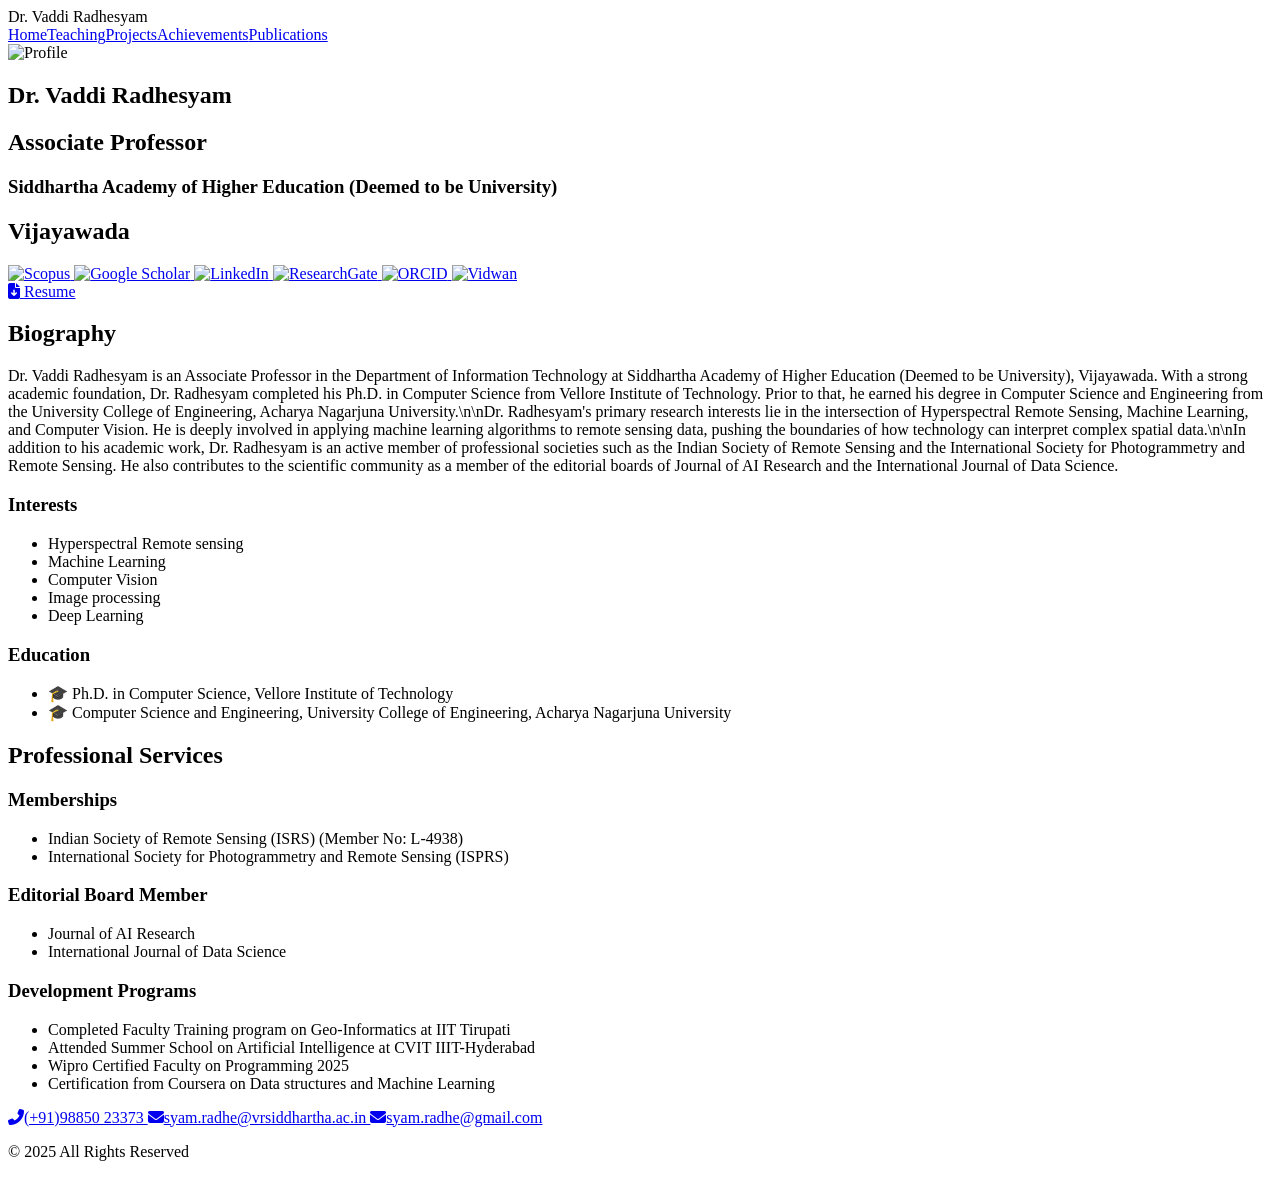
==== index.html @ b6c32190 "updates" ====
<!DOCTYPE html>
<html lang="en">

<head>
    <meta charset="UTF-8" />
    <meta name="viewport" content="width=device-width, initial-scale=1.0" />
    <title>Dr. Vaddi Radhesyam</title>
    <script src="https://cdn.tailwindcss.com"></script>
    <link rel="stylesheet" href="https://cdnjs.cloudflare.com/ajax/libs/font-awesome/6.4.0/css/all.min.css" />
    <link rel="stylesheet" href="styles.css">
</head>

<body class="text-gray-800 font-sans bg-white flex flex-col min-h-screen">

    <nav class="fixed top-0 left-0 right-0 bg-white shadow-md z-10">
        <div class="flex flex-wrap items-center justify-between py-4 px-10 relative">
            <div class="font-semibold text-lg" id="profile-name-nav">Dr. Vaddi Radhesyam</div>
            <button id="menu-btn" class="block md:hidden text-gray-700 focus:outline-none">
                <svg class="w-6 h-6" fill="none" stroke="currentColor" viewBox="0 0 24 24">
                    <path stroke-linecap="round" stroke-linejoin="round" stroke-width="2" d="M4 6h16M4 12h16M4 18h16" />
                </svg>
            </button>

            <div id="desktop-menu" class="desktop-menu md:flex md:w-auto flex-row space-x-6 mt-4 md:mt-0">
                <a href="index.html"
                    class="text-black relative pb-1 after:content-[''] after:absolute after:w-full after:h-[2px] after:bg-black after:left-0 after:-bottom-[2px]">Home</a>
                <a href="teaching.html" class="text-gray-600 hover:text-black transition">Teaching</a>
                <a href="projests.html" class="text-gray-600 hover:text-black transition">Projects</a>
                <a href="achievements.html" class="text-gray-600 hover:text-black transition">Achievements</a>
                <a href="publications.html" class="text-gray-600 hover:text-black transition">Publications</a>
            </div>

            <div id="mobile-menu" class="navbar-links">
                <a href="index.html">Home</a>
                <a href="teaching.html">Teaching</a>
                <a href="projests.html">Projects</a>
                <a href="achievements.html">Achievements</a>
                <a href="publications.html">Publications</a>
            </div>
        </div>
    </nav>

    <div class="px-[5%]">
        <main class="flex-1 flex flex-col gap-10 pt-28">
            <section class="flex flex-wrap gap-10">
                <div class="flex-1 min-w-[300px] flex flex-col items-center text-center justify-center">
                    <img id="profile-img" src="https://cdn.pixabay.com/photo/2017/11/10/05/48/user-2935527_1280.png"
                        alt="Profile" class="w-40 h-40 rounded-full object-cover mb-4">
                    <h1 id="profile-name" class="text-3xl font-semibold">Dr. Vaddi Radhesyam</h1>
                    <h2 id="profile-position" class="text-xl text-gray-600">Associate Professor</h2>
                    <h3 id="profile-university" class="text-gray-600">Siddhartha Academy of Higher Education (Deemed to be University)</h3>
                    <h2 id="university-location" class="text-gray-600">Vijayawada</h2>
                    <div class="flex gap-4 mt-4 mb-5" id="profile-links">
                        <a href="https://www.scopus.com/authid/detail.uri?authorId=55797717700" target="_blank">
                            <img src="https://encrypted-tbn0.gstatic.com/images?q=tbn:ANd9GcRCuDl65YZQBniP-FLOuLqiDPFkpuYNOi8Ucg&s"
                                alt="Scopus" class="w-6 h-6 rounded-full">
                        </a>
                        <a href="https://scholar.google.com/citations?user=8vLcTp4AAAAJ&hl=en" target="_blank">
                            <img src="https://encrypted-tbn0.gstatic.com/images?q=tbn:ANd9GcTK0XWp6ZwN6aAActzk8owHDO94IHANcwKfAQ&s"
                                alt="Google Scholar" class="w-6 h-6 rounded-full">
                        </a>
                        <a href="https://www.linkedin.com/in/dr-radhesyam-vaddi-12972521/" target="_blank">
                            <img src="https://cdn.pixabay.com/photo/2017/08/23/22/59/linked-in-2674741_1280.png"
                                alt="LinkedIn" class="w-6 h-6 rounded-full">
                        </a>
                        <a href="https://www.researchgate.net/profile/Radhesyam_Vaddi" target="_blank">
                            <img src="https://encrypted-tbn0.gstatic.com/images?q=tbn:ANd9GcQNIvyFRFT_WDtL9j0Wy07Gxm9Pcf2wlSNNrA&s"
                                alt="ResearchGate" class="w-6 h-6 rounded-full">
                        </a>
                        <a href="https://orcid.org/0000-0002-7356-7652" target="_blank">
                            <img src="https://vidwan.inflibnet.ac.in/files/icon/orcid_1.png" alt="ORCID"
                                class="w-6 h-6 rounded-full">
                        </a>
                        <a href="https://vidwan.inflibnet.ac.in/profile/326616" target="_blank">
                            <img src="https://gpmgcm.ac.in/wp-content/uploads/2024/01/Vidwan-Portal.png" alt="Vidwan"
                                class="w-6 h-6 rounded-full">
                        </a>
                    </div>
                    <div class="items-center text-center justify-center">
                        <a href="radhesyam_cv.docx" target="_blank"
                            class="flex items-center justify-center bg-black text-white py-2 px-4 rounded-md hover:bg-gray-800 transition-all">
                            <i class="fas fa-file-download mr-2"></i> Resume
                        </a>
                    </div>
                </div>

                <div class="flex-1 min-w-[300px]">
                    <div class="mb-8">
                        <h2 class="text-lg font-semibold border-b border-gray-300 pb-1 mb-3">Biography</h2>
                        <p id="profile-biography" class="leading-relaxed">
                            Dr. Vaddi Radhesyam is an Associate Professor in the Department of Information Technology at Siddhartha Academy of
                            Higher Education (Deemed to be University), Vijayawada. With a strong academic foundation, Dr. Radhesyam completed his
                            Ph.D. in Computer Science from Vellore Institute of Technology. Prior to that, he earned his degree in Computer Science
                            and Engineering from the University College of Engineering, Acharya Nagarjuna University.\n\nDr. Radhesyam's primary
                            research interests lie in the intersection of Hyperspectral Remote Sensing, Machine Learning, and Computer Vision. He is
                            deeply involved in applying machine learning algorithms to remote sensing data, pushing the boundaries of how technology
                            can interpret complex spatial data.\n\nIn addition to his academic work, Dr. Radhesyam is an active member of
                            professional societies such as the Indian Society of Remote Sensing and the International Society for Photogrammetry and
                            Remote Sensing. He also contributes to the scientific community as a member of the editorial boards of Journal of AI
                            Research and the International Journal of Data Science.
                        </p>
                    </div>

                    <div class="grid grid-cols-1 md:grid-cols-2 gap-8 mb-8">
                        <div>
                            <h3 class="text-lg font-semibold border-b border-gray-300 pb-1 mb-3">Interests</h3>
                            <ul id="interests-list" class="list-disc pl-5 space-y-1">
                                <li>Hyperspectral Remote sensing</li>
                                <li>Machine Learning</li>
                                <li>Computer Vision</li>
                                <li>Image processing</li>
                                <li>Deep Learning</li>
                            </ul>
                        </div>

                        <div>
                            <h3 class="text-lg font-semibold border-b border-gray-300 pb-1 mb-3">Education</h3>
                            <ul id="education-list" class="space-y-1">
                                <li>🎓 Ph.D. in Computer Science, Vellore Institute of Technology</li>
                                <li>🎓 Computer Science and Engineering, University College of Engineering, Acharya Nagarjuna University</li>
                            </ul>
                        </div>
                    </div>
                </div>
            </section>

            <h2 class="text-lg font-semibold border-b border-gray-300 pb-1 mb-3">Professional Services</h2>
            <section class="grid grid-cols-1 md:grid-cols-2 gap-8">
                <div>
                    <h3 class="text-lg font-semibold border-b border-gray-300 pb-1 mb-3">Memberships</h3>
                    <ul id="memberships-list" class="list-disc pl-5 space-y-1">
                        <li>Indian Society of Remote Sensing (ISRS) (Member No: L-4938)</li>
                        <li>International Society for Photogrammetry and Remote Sensing (ISPRS)</li>
                    </ul>
                </div>

                <div>
                    <h3 class="text-lg font-semibold border-b border-gray-300 pb-1 mb-3">Editorial Board Member</h3>
                    <ul id="editorial-list" class="list-disc pl-5 space-y-1">
                        <li>Journal of AI Research</li>
                        <li>International Journal of Data Science</li>
                    </ul>
                </div>

                <div>
                    <h3 class="text-lg font-semibold border-b border-gray-300 pb-1 mb-3">Development Programs</h3>
                    <ul id="development-list" class="list-disc pl-5 space-y-1">
                        <li>Completed Faculty Training program on Geo-Informatics at IIT Tirupati</li>
                        <li>Attended Summer School on Artificial Intelligence at CVIT IIIT-Hyderabad</li>
                        <li>Wipro Certified Faculty on Programming 2025</li>
                        <li>Certification from Coursera on Data structures and Machine Learning</li>
                    </ul>
                </div>
            </section>
        </main>
    </div>
</body>
<div id="footer-placeholder"></div>
<script src="script.js"></script>
</html>
---- styles.css ----
#mobile-menu {
    display: none;
    flex-direction: column;
    width: 100%;
}

#mobile-menu a {
    padding: 1rem;
    text-align: center;
    font-size: 1.2rem;
    border-bottom: 1px solid #eee;
    width: 100%;
    transition: background-color 0.3s ease;
}

#mobile-menu a:hover {
    background-color: #f0f0f0;
}

#mobile-menu.open {
    display: flex;
    animation: slideDown 0.3s ease-in-out;
}

.desktop-menu {
    display: flex;
}

@media (max-width: 768px) {
    .desktop-menu {
        display: none;
    }

    #menu-btn {
        display: block;
    }

    .desktop-menu.show-on-mobile {
        display: none;
    }
}

@media (min-width: 769px) {
    #menu-btn {
        display: none;
    }
}

@keyframes slideDown {
    0% {
        opacity: 0;
        transform: translateY(-20px);
    }

    100% {
        opacity: 1;
        transform: translateY(0);
    }
}
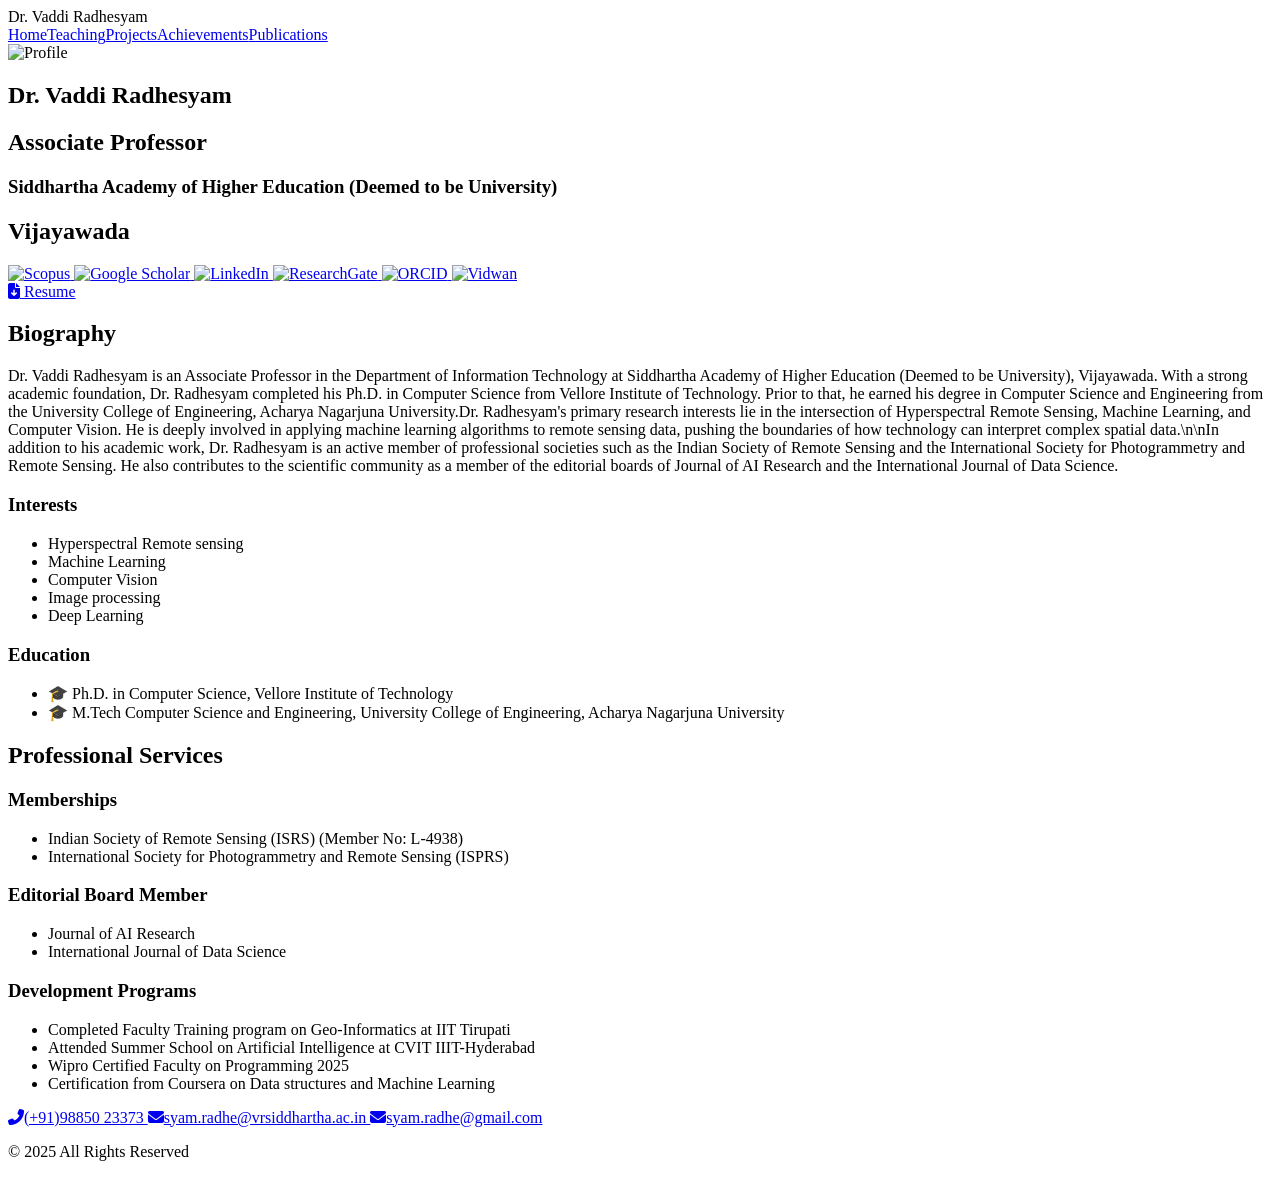
==== commit 7660d245: "Update index.html" ====
--- a/index.html
+++ b/index.html
@@ -91,7 +91,7 @@
                             Dr. Vaddi Radhesyam is an Associate Professor in the Department of Information Technology at Siddhartha Academy of
                             Higher Education (Deemed to be University), Vijayawada. With a strong academic foundation, Dr. Radhesyam completed his
                             Ph.D. in Computer Science from Vellore Institute of Technology. Prior to that, he earned his degree in Computer Science
-                            and Engineering from the University College of Engineering, Acharya Nagarjuna University.\n\nDr. Radhesyam's primary
+                            and Engineering from the University College of Engineering, Acharya Nagarjuna University.Dr. Radhesyam's primary
                             research interests lie in the intersection of Hyperspectral Remote Sensing, Machine Learning, and Computer Vision. He is
                             deeply involved in applying machine learning algorithms to remote sensing data, pushing the boundaries of how technology
                             can interpret complex spatial data.\n\nIn addition to his academic work, Dr. Radhesyam is an active member of
@@ -117,7 +117,7 @@
                             <h3 class="text-lg font-semibold border-b border-gray-300 pb-1 mb-3">Education</h3>
                             <ul id="education-list" class="space-y-1">
                                 <li>🎓 Ph.D. in Computer Science, Vellore Institute of Technology</li>
-                                <li>🎓 Computer Science and Engineering, University College of Engineering, Acharya Nagarjuna University</li>
+                                <li>🎓 M.Tech Computer Science and Engineering, University College of Engineering, Acharya Nagarjuna University</li>
                             </ul>
                         </div>
                     </div>
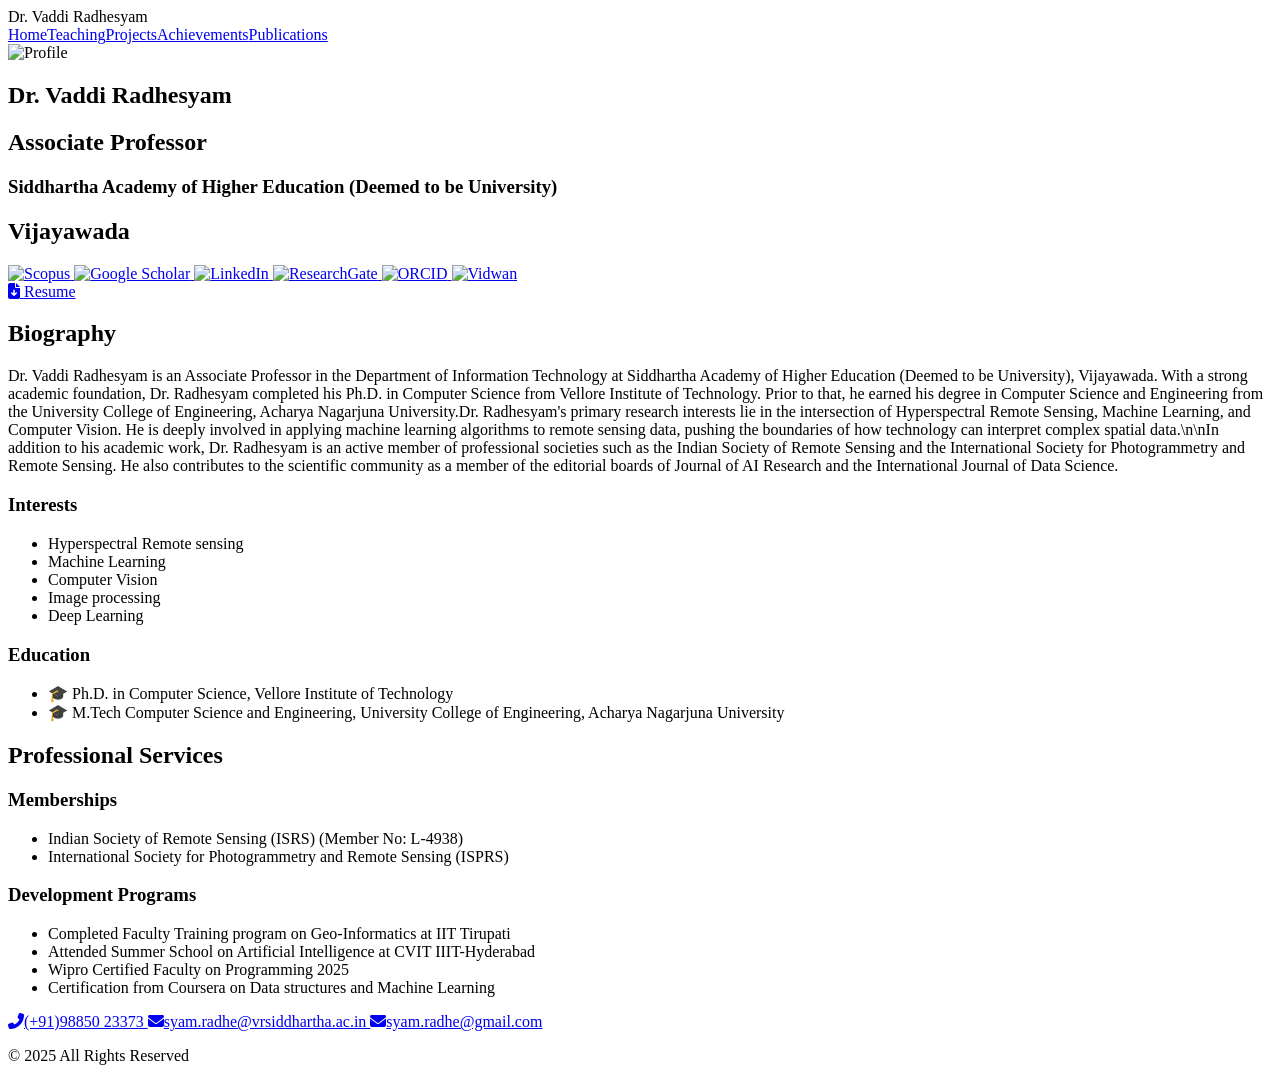
==== commit a654dd96: "Update index.html" ====
--- a/index.html
+++ b/index.html
@@ -135,14 +135,6 @@
                 </div>
 
                 <div>
-                    <h3 class="text-lg font-semibold border-b border-gray-300 pb-1 mb-3">Editorial Board Member</h3>
-                    <ul id="editorial-list" class="list-disc pl-5 space-y-1">
-                        <li>Journal of AI Research</li>
-                        <li>International Journal of Data Science</li>
-                    </ul>
-                </div>
-
-                <div>
                     <h3 class="text-lg font-semibold border-b border-gray-300 pb-1 mb-3">Development Programs</h3>
                     <ul id="development-list" class="list-disc pl-5 space-y-1">
                         <li>Completed Faculty Training program on Geo-Informatics at IIT Tirupati</li>
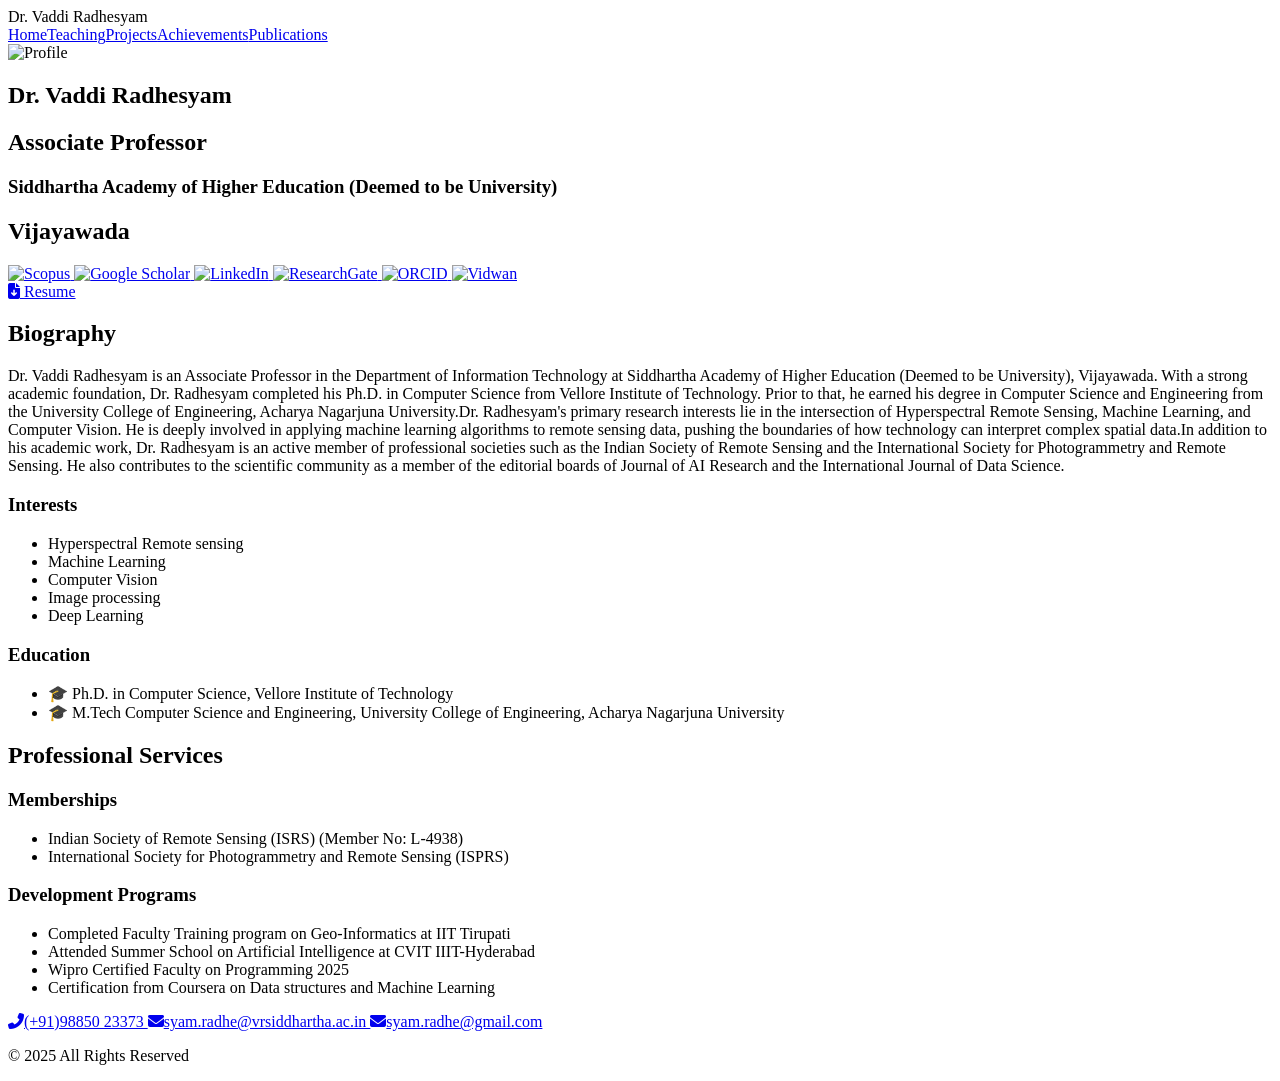
==== commit 12801d8a: "Update index.html" ====
--- a/index.html
+++ b/index.html
@@ -94,7 +94,7 @@
                             and Engineering from the University College of Engineering, Acharya Nagarjuna University.Dr. Radhesyam's primary
                             research interests lie in the intersection of Hyperspectral Remote Sensing, Machine Learning, and Computer Vision. He is
                             deeply involved in applying machine learning algorithms to remote sensing data, pushing the boundaries of how technology
-                            can interpret complex spatial data.\n\nIn addition to his academic work, Dr. Radhesyam is an active member of
+                            can interpret complex spatial data.In addition to his academic work, Dr. Radhesyam is an active member of
                             professional societies such as the Indian Society of Remote Sensing and the International Society for Photogrammetry and
                             Remote Sensing. He also contributes to the scientific community as a member of the editorial boards of Journal of AI
                             Research and the International Journal of Data Science.
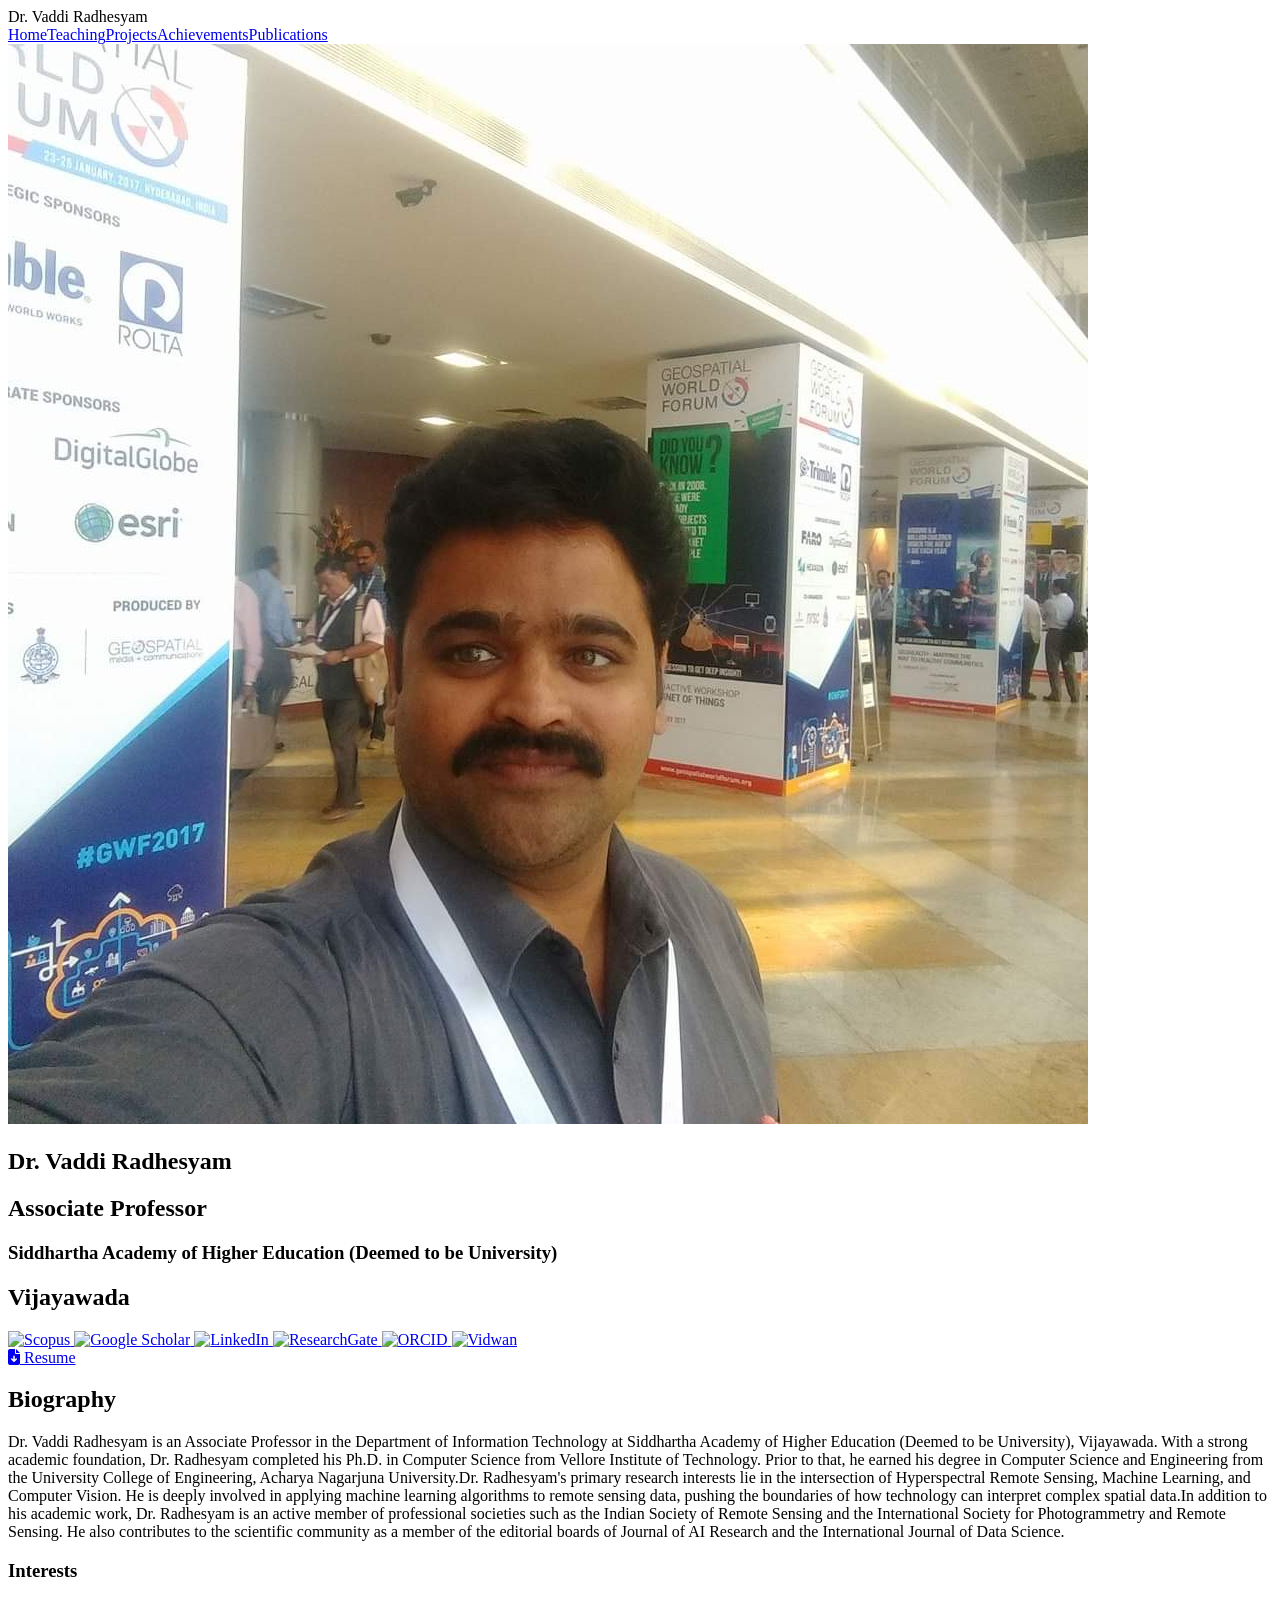
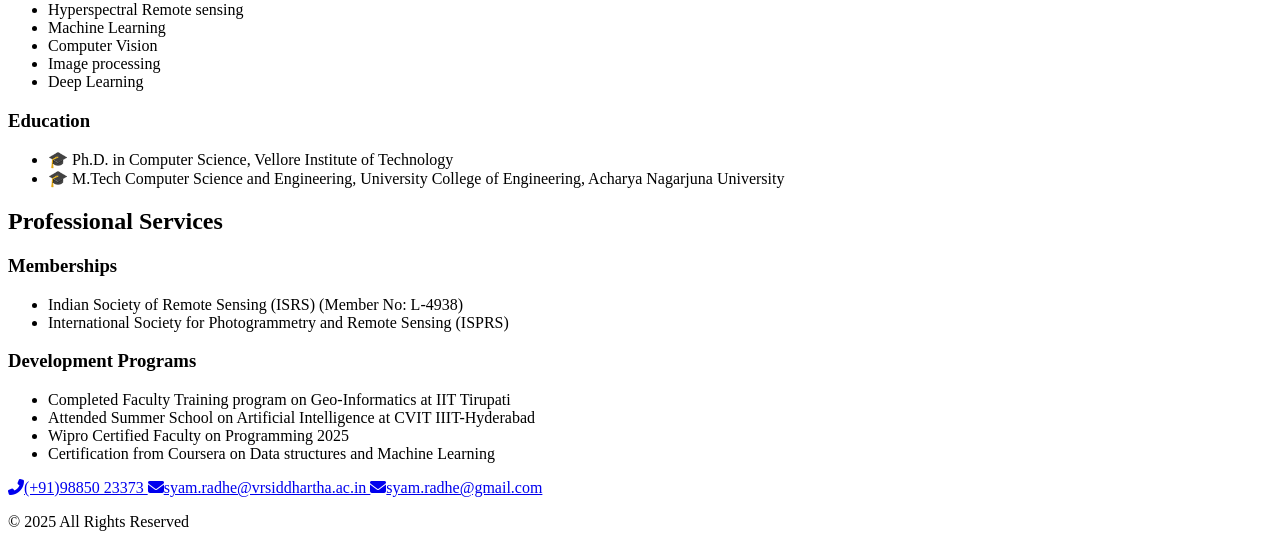
==== commit eb87e233: "image" ====
--- a/index.html
+++ b/index.html
@@ -40,11 +40,11 @@
         </div>
     </nav>
 
-    <div class="px-[5%]">
+    <div class="flex-grow px-[5%]">
         <main class="flex-1 flex flex-col gap-10 pt-28">
             <section class="flex flex-wrap gap-10">
                 <div class="flex-1 min-w-[300px] flex flex-col items-center text-center justify-center">
-                    <img id="profile-img" src="https://cdn.pixabay.com/photo/2017/11/10/05/48/user-2935527_1280.png"
+                    <img id="profile-img" src="/images/profile.jpg"
                         alt="Profile" class="w-40 h-40 rounded-full object-cover mb-4">
                     <h1 id="profile-name" class="text-3xl font-semibold">Dr. Vaddi Radhesyam</h1>
                     <h2 id="profile-position" class="text-xl text-gray-600">Associate Professor</h2>
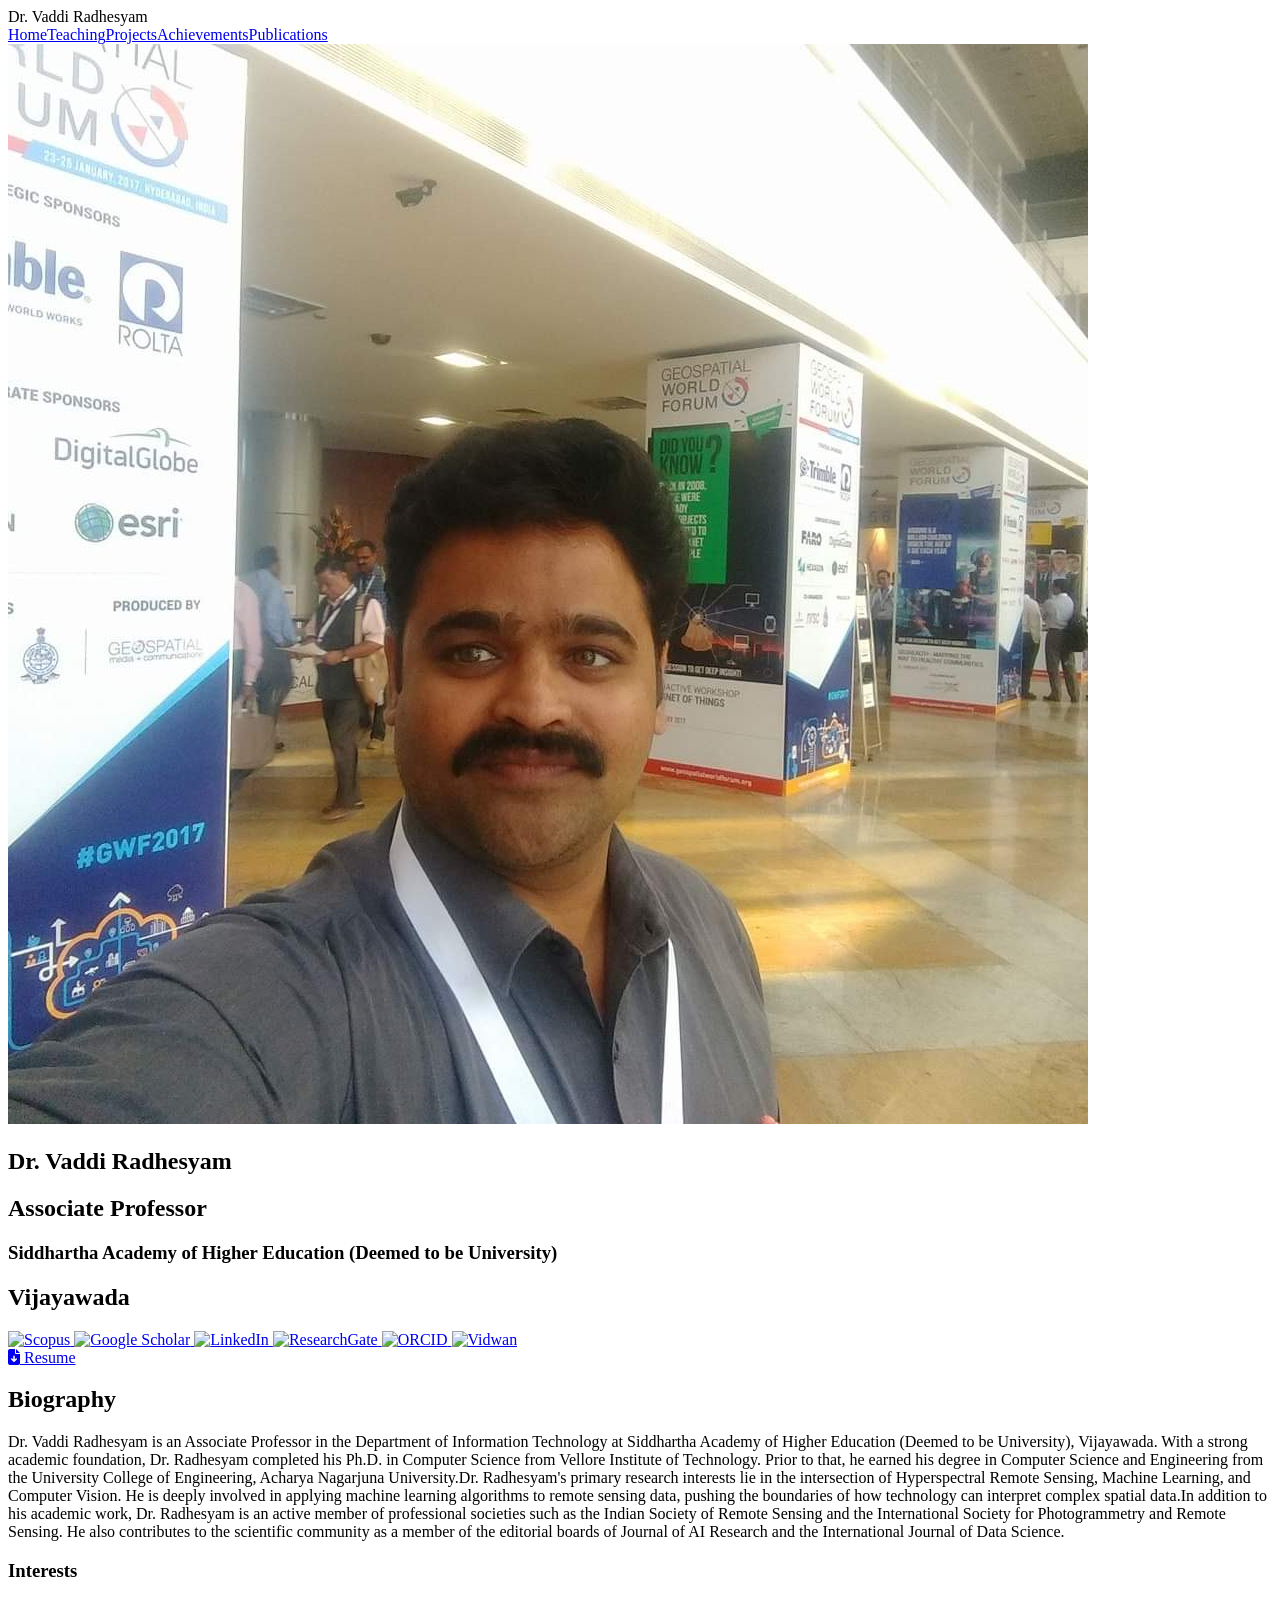
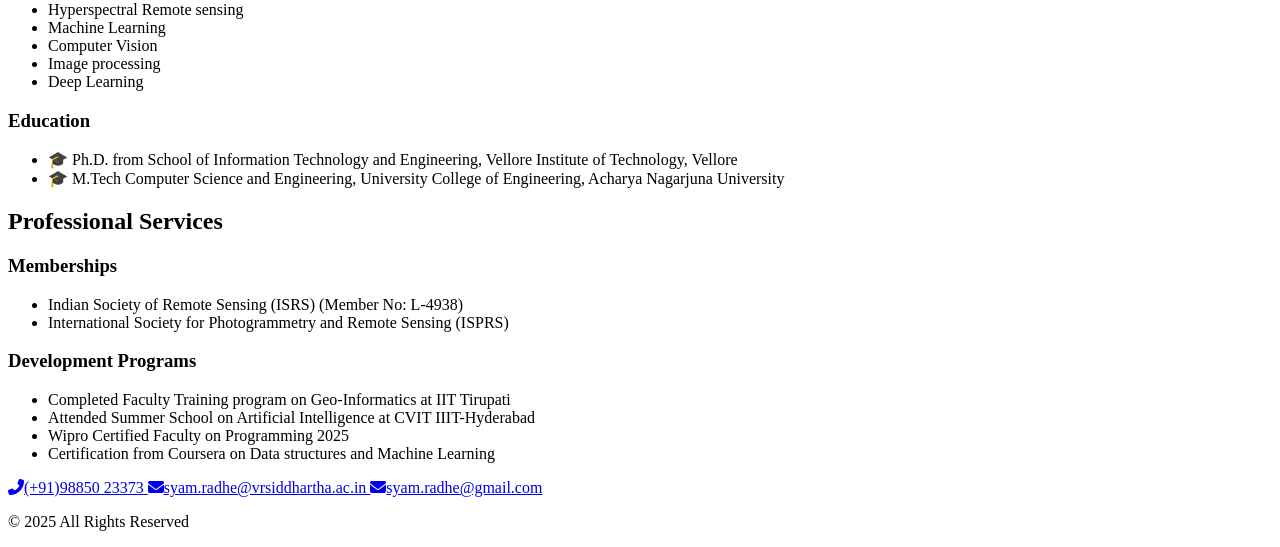
==== commit ffaff293: "p hd update" ====
--- a/index.html
+++ b/index.html
@@ -44,7 +44,7 @@
         <main class="flex-1 flex flex-col gap-10 pt-28">
             <section class="flex flex-wrap gap-10">
                 <div class="flex-1 min-w-[300px] flex flex-col items-center text-center justify-center">
-                    <img id="profile-img" src="/images/profile.jpg"
+                    <img id="profile-img" src="images/profile.jpg"
                         alt="Profile" class="w-40 h-40 rounded-full object-cover mb-4">
                     <h1 id="profile-name" class="text-3xl font-semibold">Dr. Vaddi Radhesyam</h1>
                     <h2 id="profile-position" class="text-xl text-gray-600">Associate Professor</h2>
@@ -116,7 +116,7 @@
                         <div>
                             <h3 class="text-lg font-semibold border-b border-gray-300 pb-1 mb-3">Education</h3>
                             <ul id="education-list" class="space-y-1">
-                                <li>🎓 Ph.D. in Computer Science, Vellore Institute of Technology</li>
+                                <li>🎓 Ph.D. from School of Information Technology and Engineering, Vellore Institute of Technology, Vellore</li>
                                 <li>🎓 M.Tech Computer Science and Engineering, University College of Engineering, Acharya Nagarjuna University</li>
                             </ul>
                         </div>
